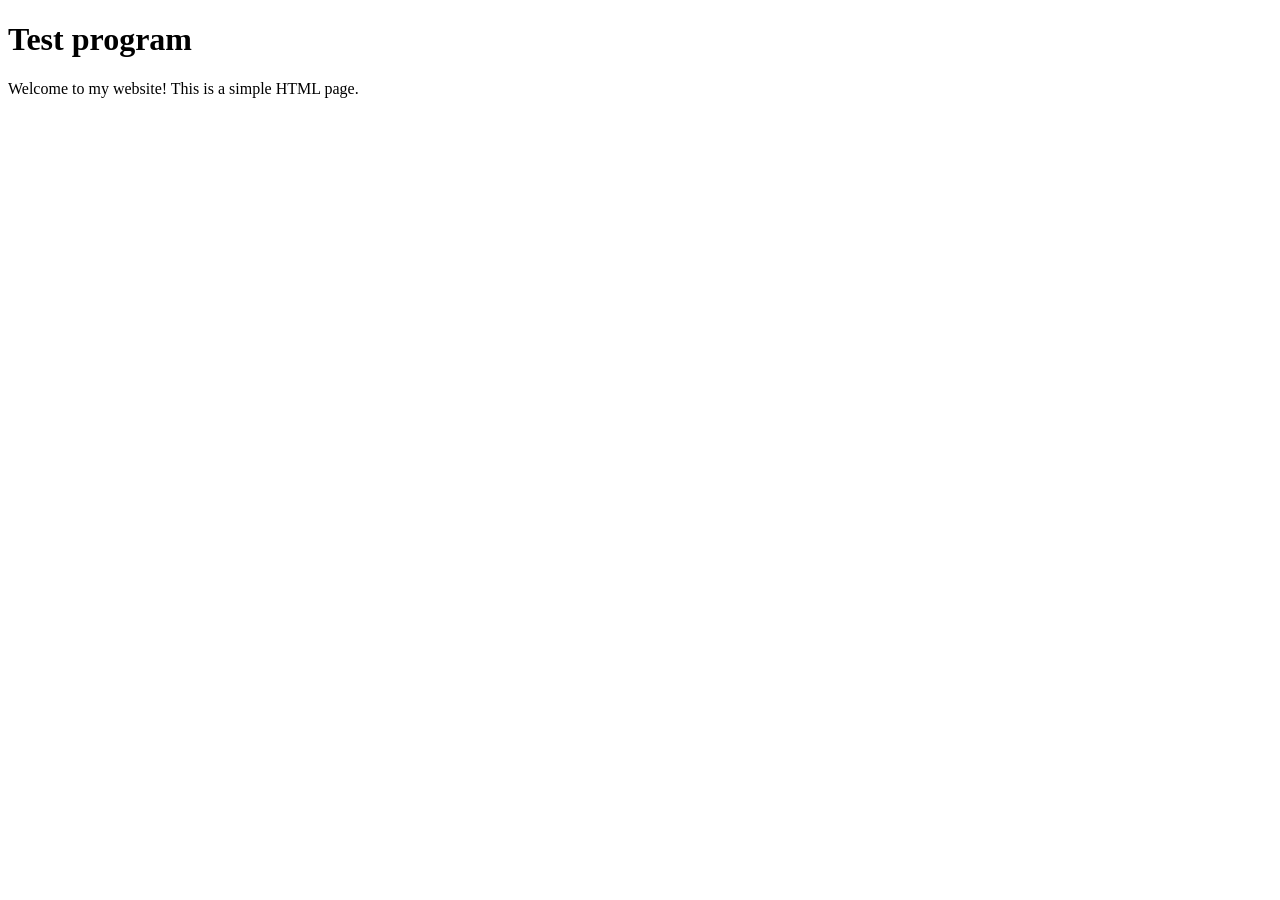
==== index.html @ 5a996af3 "first commit" ====
<!DOCTYPE html>
<html lang="en">
<head>
    <meta charset="UTF-8">
    <meta name="viewport" content="width=device-width, initial-scale=1.0">
    <title>My Website</title>
    <link rel="stylesheet" href="styles.css">
</head>
<body>
    <h1>Test program</h1>
    <p>Welcome to my website! This is a simple HTML page.</p>
</body>
</html>
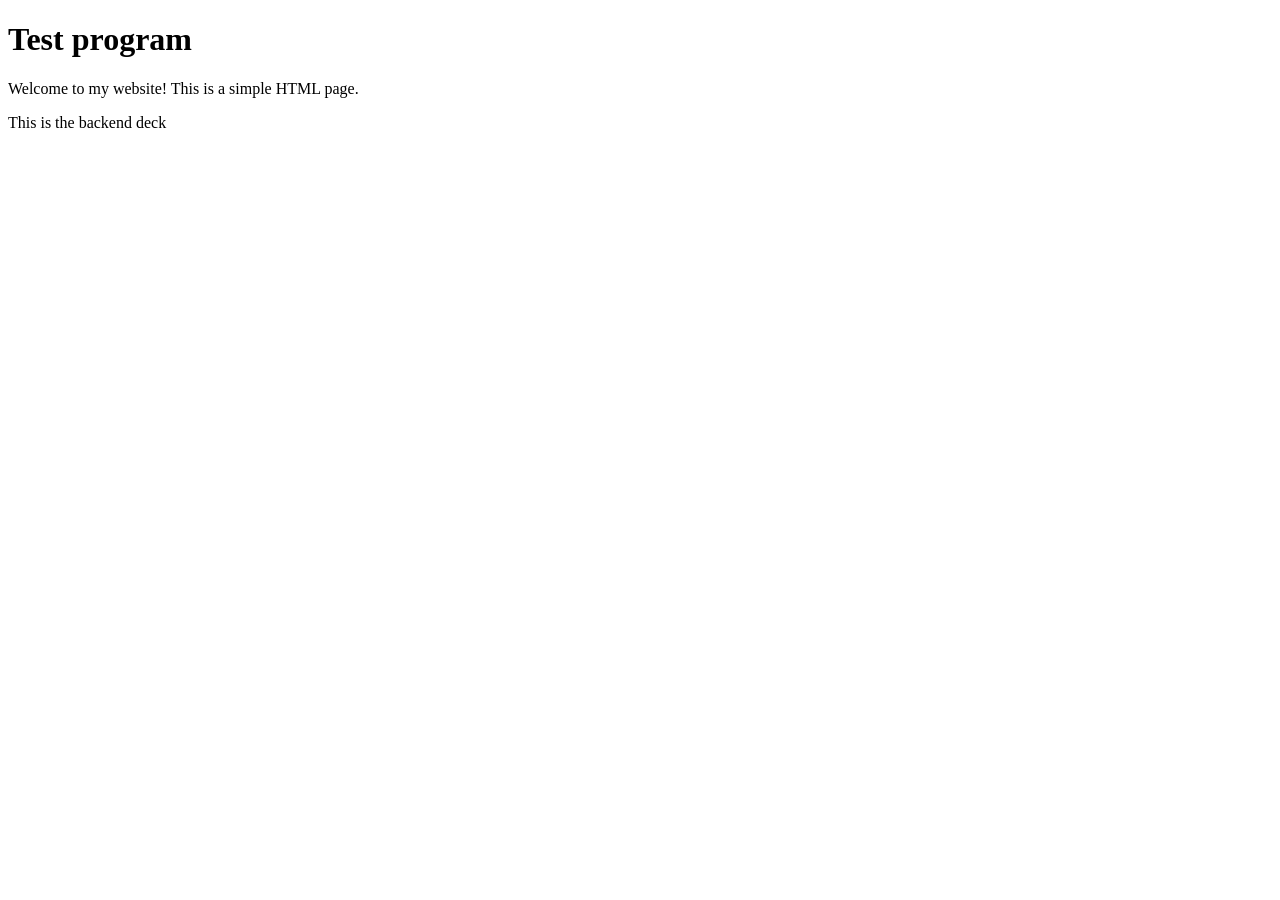
==== commit e15391e0: "Backend deck added" ====
--- a/index.html
+++ b/index.html
@@ -9,5 +9,6 @@
 <body>
     <h1>Test program</h1>
     <p>Welcome to my website! This is a simple HTML page.</p>
+    <p>This is the backend deck</p>
 </body>
 </html>
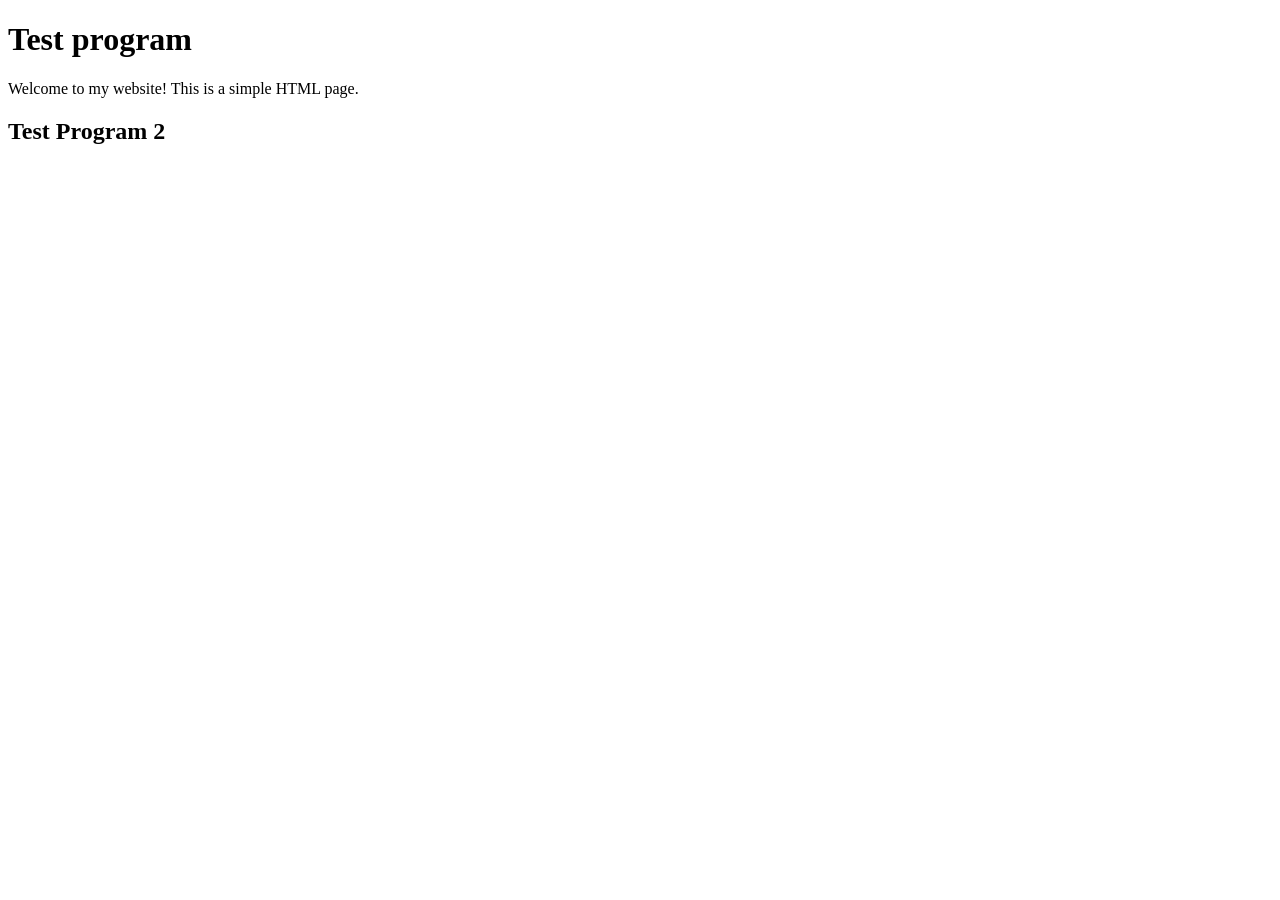
==== commit 310fd492: "sharif changes" ====
--- a/index.html
+++ b/index.html
@@ -9,6 +9,6 @@
 <body>
     <h1>Test program</h1>
     <p>Welcome to my website! This is a simple HTML page.</p>
-    <p>This is the backend deck</p>
+    <h2>Test Program 2</h2>
 </body>
 </html>
